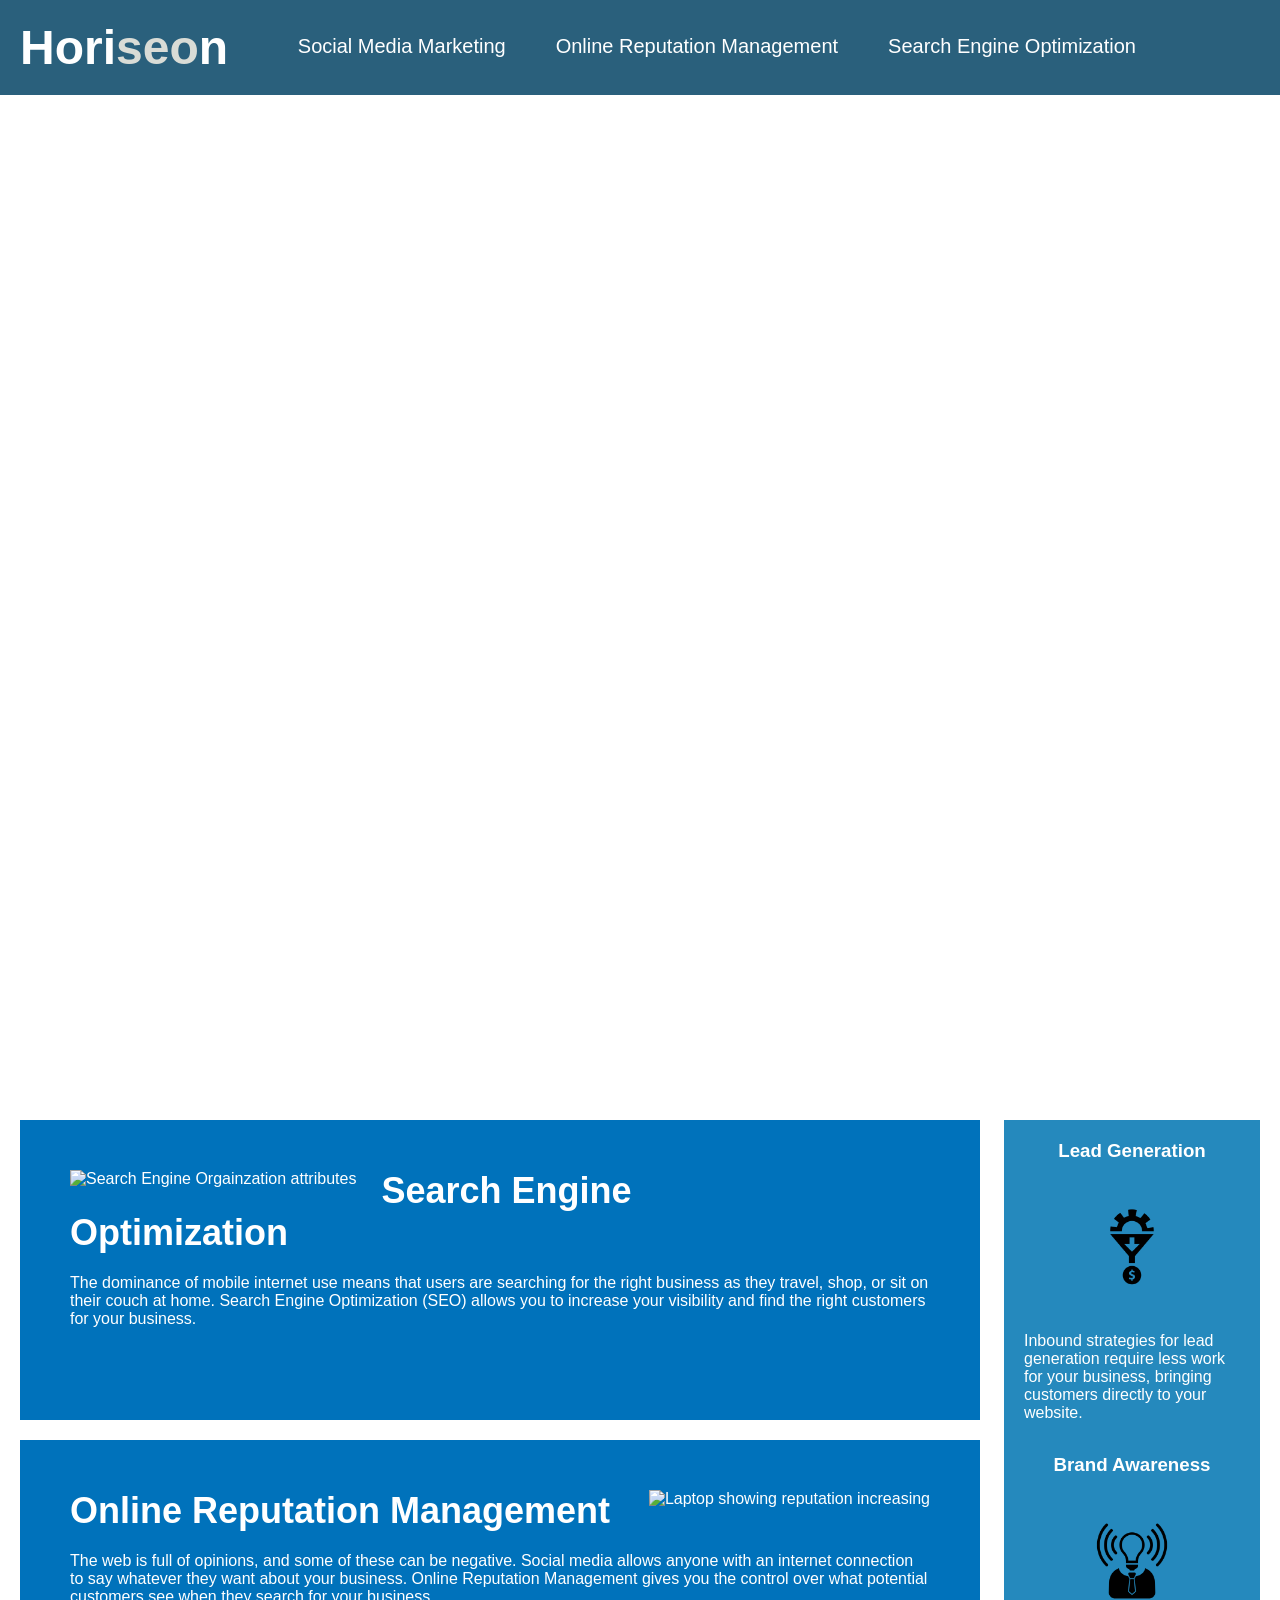
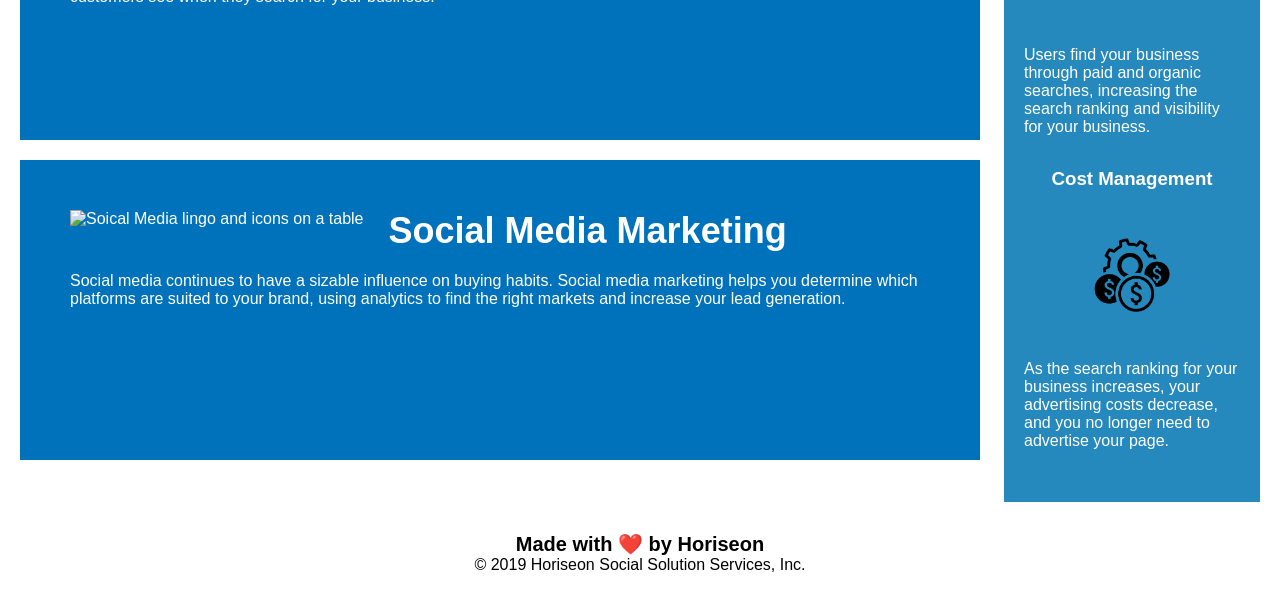
==== index.html @ 65fc5aa8 "Refactored Code" ====
<!DOCTYPE html>
<html lang="en-us">

<!-- Header for the webpage. Original title was changed from website to something more descriptive of the work. -->
<head>
    <meta charset="UTF-8" />
    <link rel="stylesheet" href="./assets/css/style.css">
    <title>Horiseon Social Solution</title>
</head>

<body>

    <header class="header">
        <h1>Hori<span class="seo">seo</span>n</h1>

        <!-- Sets up the navigation buttons in the header section -->
        <nav>
            <ul>
                <li>
                    <a href="#search-engine-optimization">Search Engine Optimization</a>
                </li>
                <li>
                    <a href="#online-reputation-management">Online Reputation Management</a>
                </li>
                <li>
                    <a href="#social-media-marketing">Social Media Marketing</a>
                </li>
            </ul>
        </nav>
    </header>

    <!-- Hero image goes here -->
    <section class="hero">
        
    </section>

    <!-- List out all the work that the client does. -->
    <section class="content">
        <article id="search-engine-optimization" class="search-engine-optimization">
            <img src="./assets/images/search-engine-optimization.jpg" class="float-left" alt="Search Engine Orgainzation attributes" />
            <h2>Search Engine <br> Optimization</h2>
            <p>
                The dominance of mobile internet use means that users are searching for the right business as they travel, shop, or sit on their couch at home. Search Engine Optimization (SEO) allows you to increase your visibility and find the right customers for your business.
            </p>
        </article>

        <article id="online-reputation-management" class="online-reputation-management">
            <img src="./assets/images/online-reputation-management.jpg" class="float-right" alt="Laptop showing reputation increasing" />
            <h2>Online Reputation Management</h2>
            <p>
                The web is full of opinions, and some of these can be negative. Social media allows anyone with an internet connection to say whatever they want about your business. Online Reputation Management gives you the control over what potential customers see when they search for your business.
            </p>
        </article>

        <article id="social-media-marketing" class="social-media-marketing">
            <img src="./assets/images/social-media-marketing.jpg" class="float-left" alt="Soical Media lingo and icons on a table" />
            <h2>Social Media Marketing</h2>
            <p>
                Social media continues to have a sizable influence on buying habits. Social media marketing helps you determine which platforms are suited to your brand, using analytics to find the right markets and increase your lead generation.
            </p>
        </article>
    </section>

    <!-- Benefits of what the company does -->
    <aside class="benefits">
        <div class="benefit-lead">
            <h3>Lead Generation</h3>
            <img src="./assets/images/lead-generation.png" alt="strategies lead to money" />
            <p>
                Inbound strategies for lead generation require less work for your business, bringing customers directly to your website.
            </p>
        </div>
        <div class="benefit-brand">
            <h3>Brand Awareness</h3>
            <img src="./assets/images/brand-awareness.png" alt="Lightbulb turning on to show awareness"/>
            <p>
                Users find your business through paid and organic searches, increasing the search ranking and visibility for your business.
            </p>
        </div>
        <div class="benefit-cost">
            <h3>Cost Management</h3>
            <img src="./assets/images/cost-management.png" alt="Cost of management"></img>
            <p>
                As the search ranking for your business increases, your advertising costs decrease, and you no longer need to advertise your page.
            </p>
        </div>
    </aside>

    <!-- Footer showing the copyright for the company -->
    <footer class="footer">
        <h2>Made with ❤️️ by Horiseon</h2>
        <p>
            &copy; 2019 Horiseon Social Solution Services, Inc.
        </p>
    </footer>
</body>

</html>
---- assets/css/style.css ----
* {
    box-sizing: border-box;
    padding: 0;
    margin: 0;
}

.body {
    background-color: #d9dcd6;
}

.header {
    padding: 20px;
    font-family: 'Trebuchet MS', 'Lucida Sans Unicode', 'Lucida Grande', 'Lucida Sans', Arial, sans-serif;
    background-color: #2a607c;
    color: #ffffff;
}

.header h1 {
    display: inline-block;
    font-size: 48px;
}

.header h1 .seo {
    color: #d9dcd6;
}

.header nav {
    padding-top: 15px;
    margin-right: 10%;
    float: right;
    display:inline-block;
    font-family: 'Gill Sans', 'Gill Sans MT', Calibri, 'Trebuchet MS', sans-serif;
    font-size: 20px;
}

.header nav ul {
    list-style-type: none;
}

.header ul li {
    float: right;
    display: inline-block;
    margin-left: 50px;
}

a {
    color: #ffffff;
    text-decoration: none;
}

p {
    font-size: 16px;
}

.hero {
    height: 1000px;
    width: 100%;
    margin-bottom: 25px;
    background-image: url("../images/digital-marketing-meeting.jpg");
    background-size: cover;
    background-position: center;
}

.float-left {
    float: left;
    margin-right: 25px;
}

.float-right {
    float: right;
    margin-left: 25px;
}

.content {
    width: 75%;
    display: inline-block;
    margin-left: 20px;
}


.benefits {
    margin-right: 20px;
    padding: 20px;
    clear: both;
    float: right;
    width: 20%;
    height: 100%;
    font-family: 'Gill Sans', 'Gill Sans MT', Calibri, 'Trebuchet MS', sans-serif;
    background-color: #2589bd;
}

.benefit-lead {
    margin-bottom: 32px;
    color: #ffffff;
}

.benefit-brand {
    margin-bottom: 32px;
    color: #ffffff;
}

.benefit-cost {
    margin-bottom: 32px;
    color: #ffffff;
}

.benefit-lead h3 {
    margin-bottom: 10px;
    text-align: center;
}

.benefit-brand h3 {
    margin-bottom: 10px;
    text-align: center;
}

.benefit-cost h3 {
    margin-bottom: 10px;
    text-align: center;
}

.benefit-lead img {
    display: block;
    margin: 10px auto;
    max-width: 150px;
}

.benefit-brand img {
    display: block;
    margin: 10px auto;
    max-width: 150px;
}

.benefit-cost img {
    display: block;
    margin: 10px auto;
    max-width: 150px;
}

.search-engine-optimization {
    margin-bottom: 20px;
    padding: 50px;
    height: 300px;
    font-family: 'Gill Sans', 'Gill Sans MT', Calibri, 'Trebuchet MS', sans-serif;
    background-color: #0072bb;
    color: #ffffff;
}

.online-reputation-management {
    margin-bottom: 20px;
    padding: 50px;
    height: 300px;
    font-family: 'Gill Sans', 'Gill Sans MT', Calibri, 'Trebuchet MS', sans-serif;
    background-color: #0072bb;
    color: #ffffff;
}

.social-media-marketing {
    margin-bottom: 20px;
    padding: 50px;
    height: 300px;
    font-family: 'Gill Sans', 'Gill Sans MT', Calibri, 'Trebuchet MS', sans-serif;
    background-color: #0072bb;
    color: #ffffff;
}

.search-engine-optimization img {
    max-height: 200px;
}

.online-reputation-management img {
    max-height: 200px;
}

.social-media-marketing img {
    max-height: 200px;
}

.search-engine-optimization h2 {
    margin-bottom: 20px;
    font-size: 36px;
}

.online-reputation-management h2 {
    margin-bottom: 20px;
    font-size: 36px;
}

.social-media-marketing h2 {
    margin-bottom: 20px;
    font-size: 36px;
}

.footer {
    padding: 30px;
    clear: both;
    font-family: 'Trebuchet MS', 'Lucida Sans Unicode', 'Lucida Grande', 'Lucida Sans', Arial, sans-serif;
    text-align: center;
}

.footer h2 {
    font-size: 20px;
}
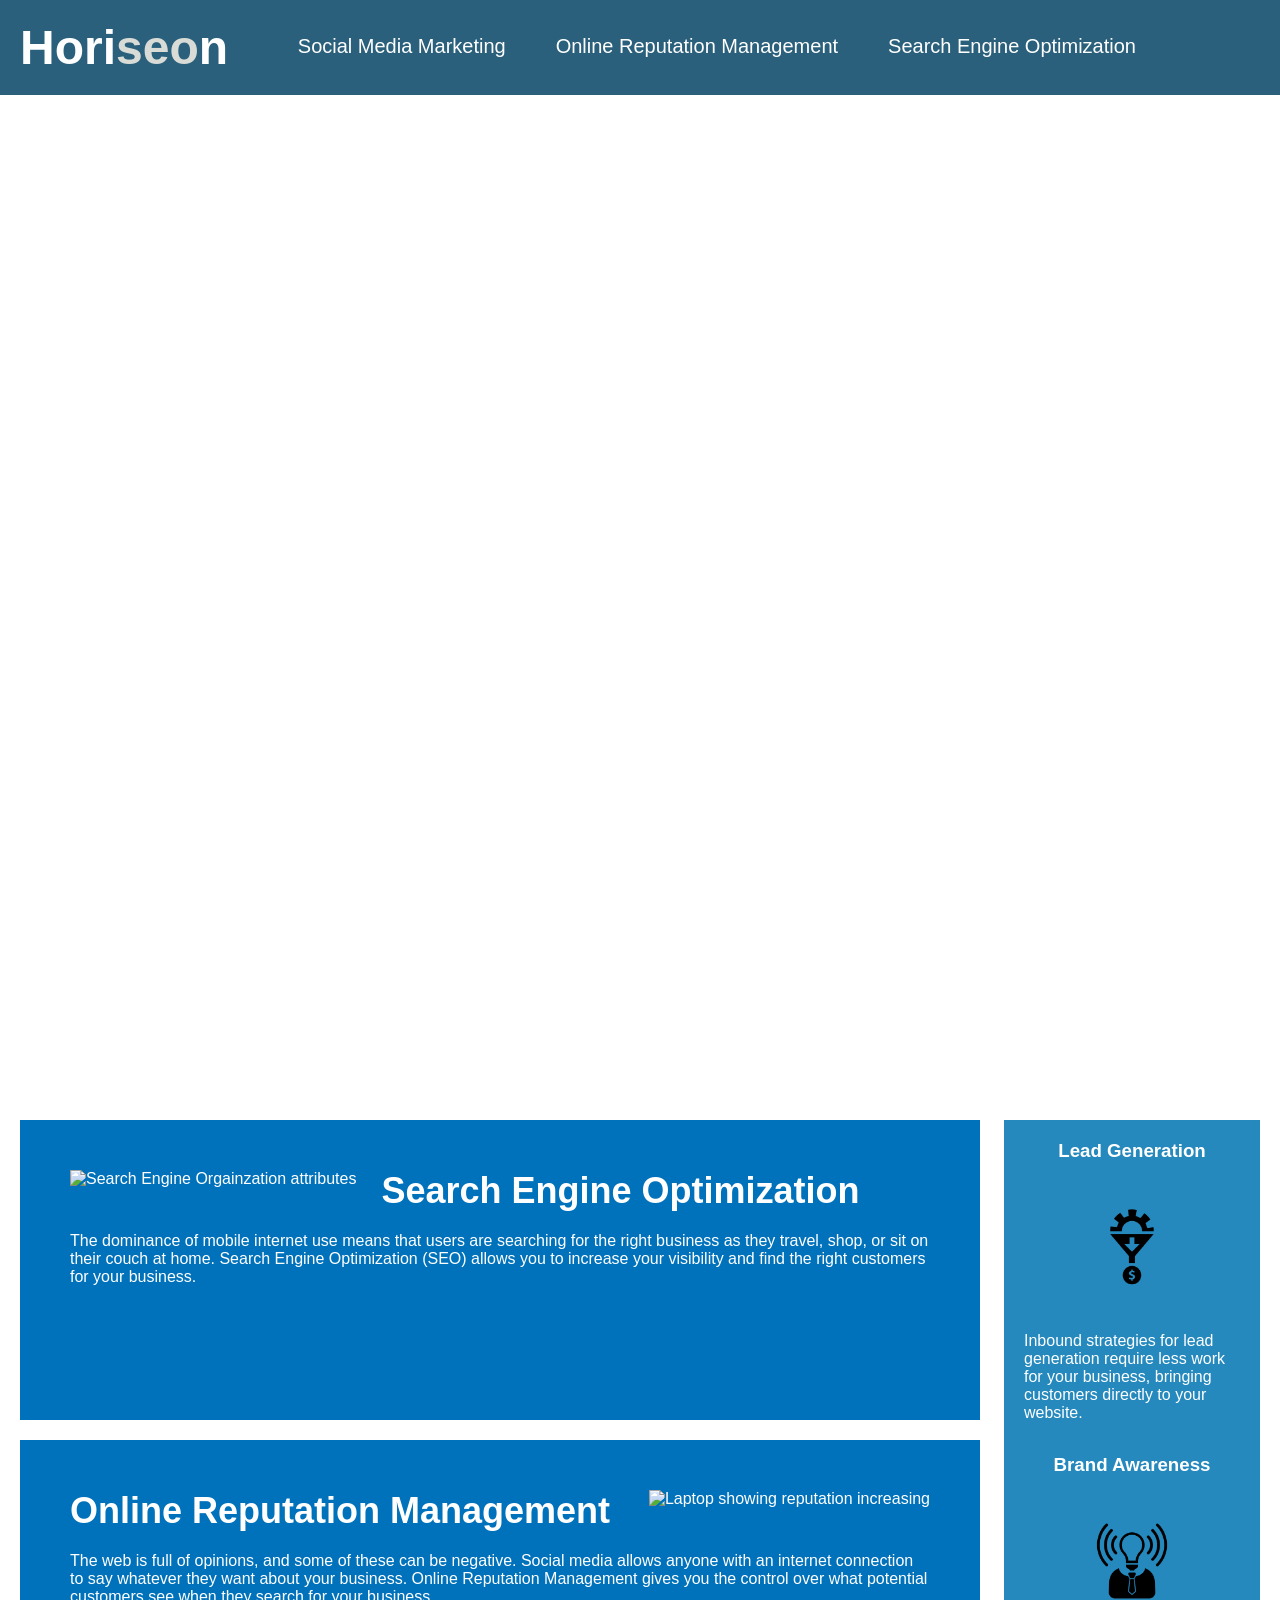
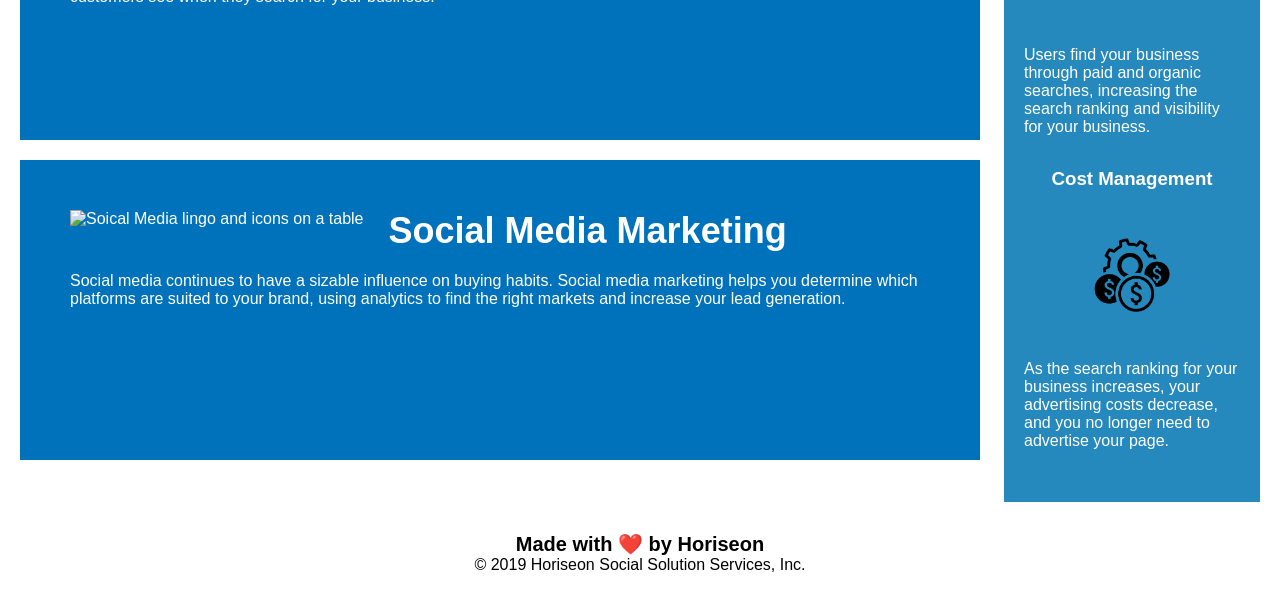
==== commit 66147346: "Quick edit on first article" ====
--- a/index.html
+++ b/index.html
@@ -38,7 +38,7 @@
     <section class="content">
         <article id="search-engine-optimization" class="search-engine-optimization">
             <img src="./assets/images/search-engine-optimization.jpg" class="float-left" alt="Search Engine Orgainzation attributes" />
-            <h2>Search Engine <br> Optimization</h2>
+            <h2>Search Engine Optimization</h2>
             <p>
                 The dominance of mobile internet use means that users are searching for the right business as they travel, shop, or sit on their couch at home. Search Engine Optimization (SEO) allows you to increase your visibility and find the right customers for your business.
             </p>
